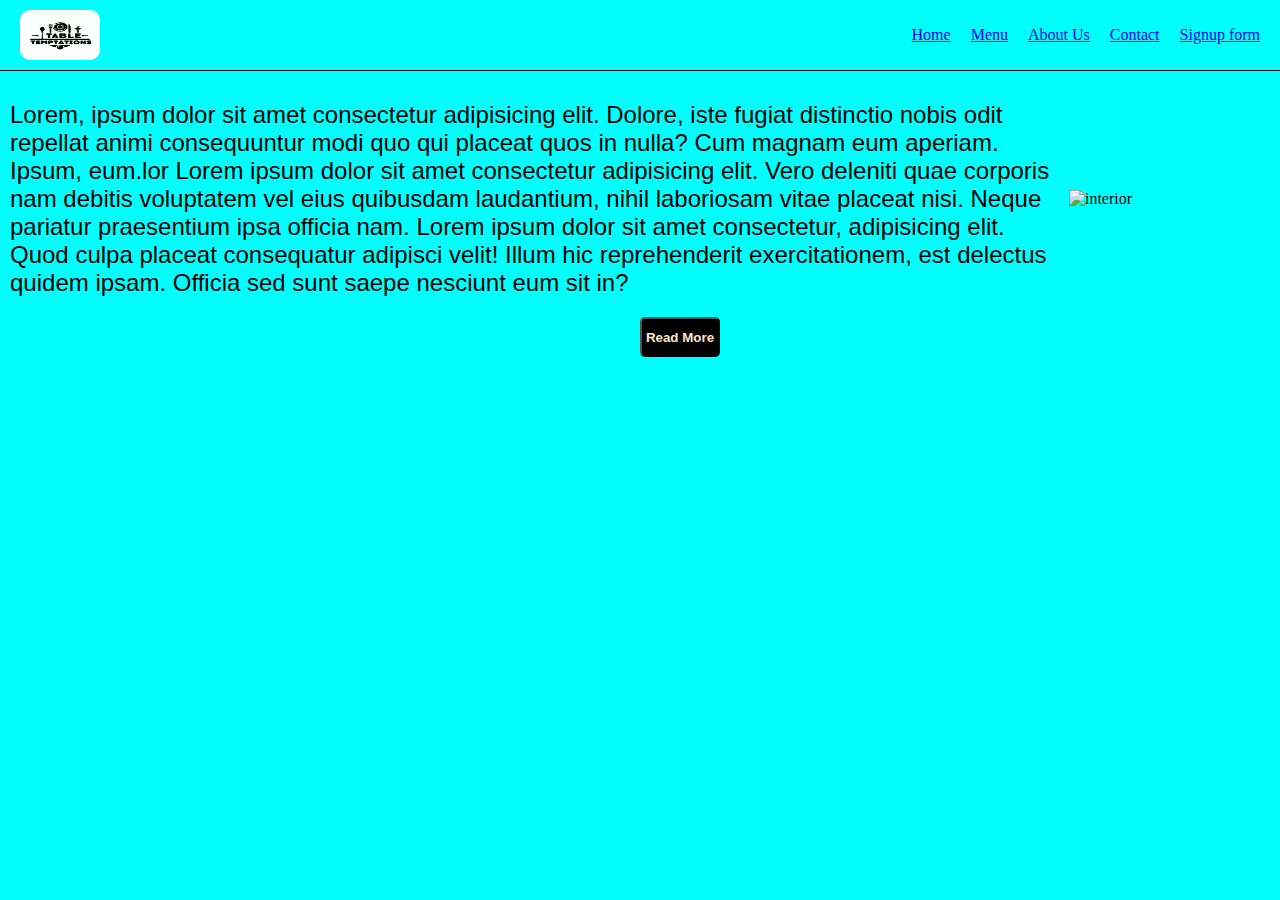
==== about.html @ d838a0d1 "Initial commit" ====
<!DOCTYPE html>
<html lang="en">

<head>
    <meta charset="UTF-8">
    <meta name="viewport" content="width=device-width, initial-scale=1.0">
    <link rel="stylesheet" href="style.css">
    <title>About Us</title>
</head>

<body>
    <section id="Header">
        <div id="logo" alt="Logo">
            <img src="logo.jpg">
        </div>
        <div>
            <ul id="Nav-options">
                <li><a href="index.html">Home</a></li>
                <li><a href="menu.html">Menu</a></li>
                <li><a href="about.html">About Us</a></li>
                <li><a href="contact.html">Contact</a></li>
                <li><a href="signup.html">Signup form</a></li>
            </ul>

        </div>
    </section>

    <section id="aboutUS">
        <div id="history">
            <p> Lorem, ipsum dolor sit amet consectetur adipisicing elit. Dolore, iste fugiat distinctio nobis odit
                repellat
                animi consequuntur modi quo qui placeat quos in nulla? Cum magnam eum aperiam. Ipsum, eum.lor
                Lorem ipsum dolor sit amet consectetur adipisicing elit. Vero deleniti quae corporis nam debitis
                voluptatem
                vel
                eius quibusdam laudantium, nihil laboriosam vitae placeat nisi. Neque pariatur praesentium ipsa officia
                nam.
                Lorem ipsum dolor sit amet consectetur, adipisicing elit. Quod culpa placeat consequatur adipisci velit!
                Illum
                hic reprehenderit exercitationem, est delectus quidem ipsam. Officia sed sunt saepe nesciunt eum sit in?
            </p>

            <img src="https://encrypted-tbn0.gstatic.com/images?q=tbn:ANd9GcRRMh3yR_0dsqacKRQ564n4wAY_Ut6safsIlQ&s"
                alt="interior">
        </div>
        <button id="AboutBtn">Read More</button>
    </section>
</body>

</html>
---- style.css ----
* {
  margin: 0;
  padding: 0;
  box-sizing: border-box;
}

body {
  background-color: aqua;
}

#Header {
  display: flex;
  justify-content: space-between;
  align-items: center;
  padding: 10px 20px;
  border-bottom: 1px solid black;
}
#logo img {
  display: flex;
  align-items: center;
  border-radius: 10px;
  height: 50px;
  width: 80px;
}

#Nav-options {
  display: flex;
  align-items: center;
  list-style: none;

  gap: 20px;
}

#Nav-options li:hover {
  cursor: pointer;
  background-color: black;
  color: aqua;
  border-radius: 4px;
}

#Banner {
  position: relative;
  width: 100vw;
  height: 100vh;
  overflow: hidden;
}

#WelcomeImage img {
  position: absolute;
  top: 0;
  left: 0;
  width: 100vw;
  height: 100vh;
  z-index: -2;
}

#WelcomeImage h1 {
  position: absolute;
  top: 50%;
  left: 50%;
  transform: translate(-50%, -50%);
  color: white;
  font-size: 50px;
  text-align: center;
  background: rgba(0, 0, 0, 0.5);
  padding: 20px;
  border-radius: 10px;
}

#history {
  display: flex;
  align-items: center;
  justify-content: space-between;
  margin-top: 20px;
  padding: 10px 10px;
}

#history img {
  width: 80rem;
}

#history p {
  font-size: x-large;
  font-family: "Lucida Sans", "Lucida Sans Regular", "Lucida Grande",
    "Lucida Sans Unicode", Geneva, Verdana, sans-serif;
}

#aboutUS {
  display: flex-row;
  gap: 5px;
  align-items: center;
  justify-content: center;
}

#aboutUS button {
  position: absolute;
  margin-top: 10px;
  border-radius: 5px;
  height: 40px;
  width: 80px;
  left: 50%;
  background-color: black;
  color: bisque;
  font-weight: bold;
}

#AboutBtn:hover {
  cursor: pointer;
  background-color: bisque;
  color: black;
  transform: scale(1.2);
}
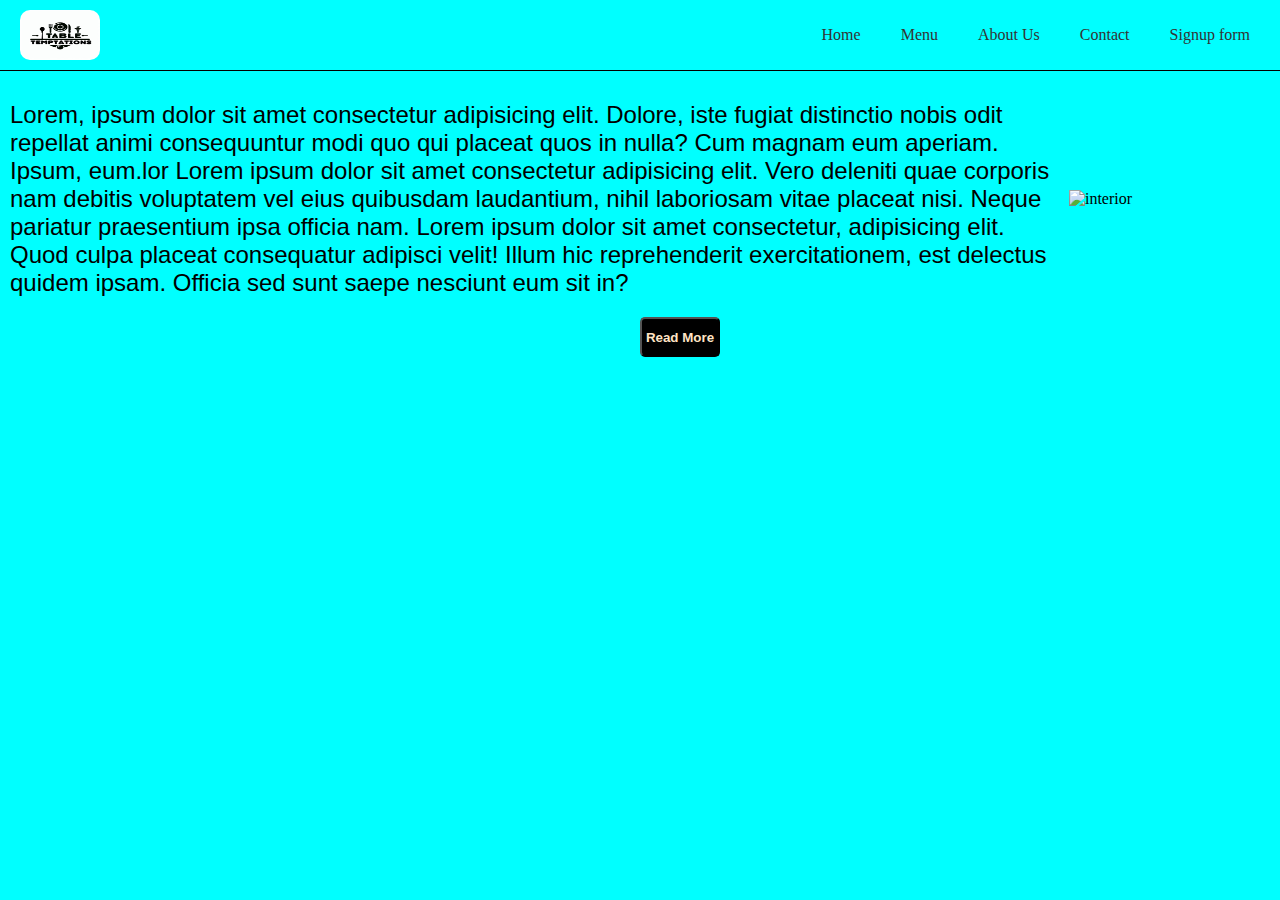
==== commit a52b5a2a: "more pages" ====
--- a/about.html
+++ b/about.html
@@ -25,7 +25,7 @@
         </div>
     </section>
 
-    <section id="aboutUS">
+    <section id="about">
         <div id="history">
             <p> Lorem, ipsum dolor sit amet consectetur adipisicing elit. Dolore, iste fugiat distinctio nobis odit
                 repellat
@@ -45,6 +45,8 @@
         </div>
         <button id="AboutBtn">Read More</button>
     </section>
+
+
 </body>
 
 </html>--- a/style.css
+++ b/style.css
@@ -27,8 +27,15 @@
   display: flex;
   align-items: center;
   list-style: none;
-
+  text-decoration: none;
   gap: 20px;
+}
+
+#Nav-options a {
+  text-decoration: none;
+  color: #333;
+  padding: 5px 10px;
+  border-radius: 4px;
 }
 
 #Nav-options li:hover {
@@ -85,14 +92,14 @@
     "Lucida Sans Unicode", Geneva, Verdana, sans-serif;
 }
 
-#aboutUS {
+#about {
   display: flex-row;
   gap: 5px;
   align-items: center;
   justify-content: center;
 }
 
-#aboutUS button {
+#about button {
   position: absolute;
   margin-top: 10px;
   border-radius: 5px;
@@ -110,3 +117,162 @@
   color: black;
   transform: scale(1.2);
 }
+
+#menu {
+  position: absolute;
+  left: 40%;
+}
+
+.menu-item {
+  margin-top: 2rem;
+  display: flex-row;
+  align-items: center;
+  justify-content: center;
+  gap: 5px;
+}
+
+#contact {
+  display: flex;
+  flex-direction: column;
+  align-items: center;
+  justify-content: center;
+  min-height: 70vh;
+  padding: 20px;
+}
+
+#contact h2 {
+  margin-bottom: 20px;
+}
+
+#contact form {
+  width: 500px;
+  padding: 20px;
+  border-radius: 5px;
+  box-sizing: border-box;
+  margin-bottom: 20px;
+}
+
+#contact label,
+#contact input,
+#contact textarea {
+  width: 400px;
+  margin-bottom: 10px;
+  padding: 10px;
+  box-sizing: border-box;
+}
+
+#contact textarea {
+  height: 120px;
+}
+
+#contact input[type="submit"] {
+  background-color: #007bff;
+  color: white;
+  cursor: pointer;
+  border: none;
+  border-radius: 5px;
+  padding: 10px 20px;
+  align-self: center;
+}
+
+.contact-info {
+  text-align: center;
+}
+
+.contact-info h3 {
+  margin-bottom: 10px;
+}
+
+#signup {
+  display: flex;
+  flex-direction: column;
+  align-items: center;
+  justify-content: center;
+  min-height: 70vh;
+  padding: 20px;
+}
+
+#signup h2 {
+  margin-bottom: 10px;
+  text-align: center;
+}
+
+#signup form {
+  width: 500px;
+  padding: 20px;
+  box-sizing: border-box;
+}
+
+#signup label,
+#signup input,
+#signup textarea {
+  width: 400px;
+  margin-bottom: 5px;
+  padding: 8px;
+  box-sizing: border-box;
+  display: block;
+}
+
+#signup textarea {
+  height: 100px;
+}
+
+#signup input[type="radio"] {
+  display: inline-block;
+  width: auto;
+  margin-right: 5px;
+  vertical-align: middle;
+}
+
+#signup label[for="male"],
+#signup label[for="female"] {
+  display: inline-block;
+  margin-bottom: 10px;
+  margin-right: 10px;
+}
+
+#signup input[type="submit"] {
+  background-color: #007bff;
+  color: white;
+  cursor: pointer;
+  border: none;
+  border-radius: 5px;
+  padding: 8px 16px;
+  align-self: center;
+}
+
+.radio-group {
+  margin-bottom: 10px;
+}
+
+footer {
+  /* position: absolute;
+  bottom: 0%; */
+  background-color: #333;
+  color: #fff;
+  padding: 20px;
+  text-align: center;
+}
+
+footer.social-media {
+  display: flex;
+  justify-content: center;
+  margin-top: 10px;
+}
+
+footer.social-media a {
+  color: #fff;
+  margin: 0 15px;
+  text-decoration: none;
+  display: flex;
+  align-items: center;
+}
+
+footer.social-media i {
+  font-size: 20px;
+  margin-right: 5px;
+}
+
+footer span {
+  display: inline-block;
+}
